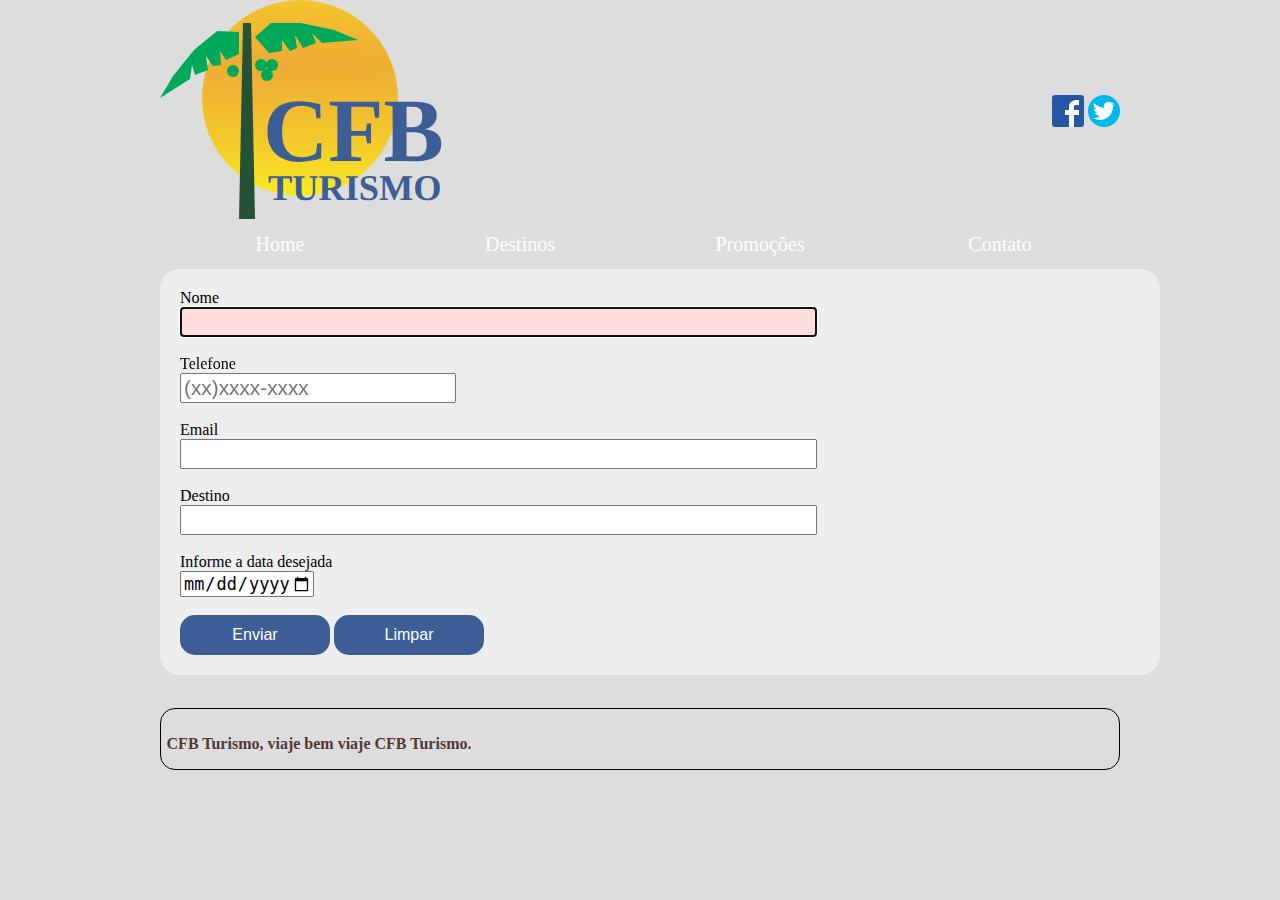
==== contato.html @ 6aed58ff "Initial commit" ====
﻿<!DOCTYPE HTML>
<html lang="pt-br">
<head>
	<meta charset="utf-8">
	<link rel="stylesheet" href="css/estilos.css">
	<title>CFB Turismo</title>
</head>
<body>

	<header id="cab">
		<img src="logo.svg" id="logo">
		<div id="sociais">
			<a href="#" target="_blank"><img src="fbicone.svg"></a>
			<a href="#" target="_blank"><img src="twticone.svg"></a>
		</div>
	</header>
	
	<nav id="menu">
		<ul>
			<li><a href="index.html" target="_self">Home</a></li>
			<li><a href="destinos.html" target="_self">Destinos</a></li>
			<li><a href="promocoes.html" target="_self">Promoções</a></li>
			<li><a href="contato.html" target="_self">Contato</a></li>
		</ul>	
	</nav>

	<br class="vazio">
	
	<section id="contato">
		<form id="fContato" name="fContato" method="post" action="#">
			<label>Nome</label><br>
			<input type="text" name="fNome" maxlength="40" size="50" title="Digite seu nome" required autofocus><br><br>
			
			<label>Telefone</label><br>
			<input type="tel" maxlength="15" name="fFone" pattern="\([0-9]{2}\) [0-9]{4,6}-[0-9]{3,4}$" placeholder="(xx)xxxx-xxxx" title="Digite seu telefone" required><br><br>
			
			<label>Email</label><br>
			<input type="email" name="fMail" size="50" pattern="[a-z0-9._%+-]+@[a-z0-9.-]+\.[a-z]{2,3}$" title="Digite seu email" required><br><br>

			<label>Destino</label><br>
			<input type="text" name="fDestino" maxlength="40" size="50" title="Digite seu local de destino" required><br><br>

			<label>Informe a data desejada</label><br>
			<input type="date" maxlength="10" name="fData" pattern="[0-9]{2}\/[0-9]{2}\/[0-9]{4}$" min="2012-01-01" max="2014-02-20" required><br><br>

			<input type="submit" value="Enviar" id="btn">
			<input type="reset" value="Limpar" id="btn">
		</form>
	</section>
	
	<br class="vazio">
	
	<footer id="rodape">
		<p>CFB Turismo, viaje bem viaje CFB Turismo.</p>
	</footer>

</body>
</html>
---- css/estilos.css ----
body{
	margin: 0 auto;
	width: 960px;
	background-image:url(fundo.svg);
	background-repeat: repeat-x;
	background-color: #DDD;
	padding: 0px;
	overflow-y: scroll;
}

.vazio{
	clear: both;
}

#menu{
	float:left;
	width: 960px;
}

#menu a:hover {
	color:#000;
}

#menu ul {
	list-style: none;
	padding: 0px;
	margin: 0px;
}

#menu li {
	height: 50px;
	display: table-cell;
	text-align: center;
	vertical-align: middle;
	width:240px;
}

#menu ul li a{
	text-decoration: none;
	font-size:20px;
	color: #FFF;
}

#logo{
	float: left;
}

#sociais{
	float: right;
	margin-top: 95px;
}

#main{
	background: #EEE;
	border-radius: 20px;
	padding:20px;
	float: left;
	width: 660px;
}

#destinos, #contato, #promocoes{
	background: #EEE;
	border-radius: 20px;
	padding:20px;
	width: 960px;
}

#main h1, #destinos{
	font-family: Arial;
	font-size: 20pt;
}

#main p, #destinos{
	font-size: 1.3em;
	text-align: justify;
}

#destinos img{
	float: left;
	padding: 0px 10px 0px 0px;
}

#anexo{
	background: #EEE;
	border-radius: 20px;
	padding:20px;
	width: 200px;
	float: right;
	margin-left: 10px;
}

#btn{
	color: #FFF;
	background-color: #3C5D95;
	font-size:1em;
	width: 150px;
	height: 40px;
	border-radius: 15px;
	border: 0px;
	cursor:pointer;
}

#btn:hover{
	background-color: #953C5D;
}

summary{
	font-size: 15pt;
	color: #FFF;
	background-color: #3C5D95;
	padding: 5px 0px 5px 10px;
	margin: 10px 0px 10px 0px;
	cursor:pointer;
}

details[open] summary{
	background-color: #953C5D;
}

input{
	font-size: 1.3em;
}

input:hover{
	border-color:#F00;
}

input:focus{
	background-color:#FDD;
}

footer{
	color:#533737;
	border: 1px solid black;
	margin-top: 15px;
	padding: 10px 0px 0px 0px;
	border-radius: 15px;
}

footer p{
	display:inline-block;
	width:316px;
	text-align:center;
	font-weight: bold;
}
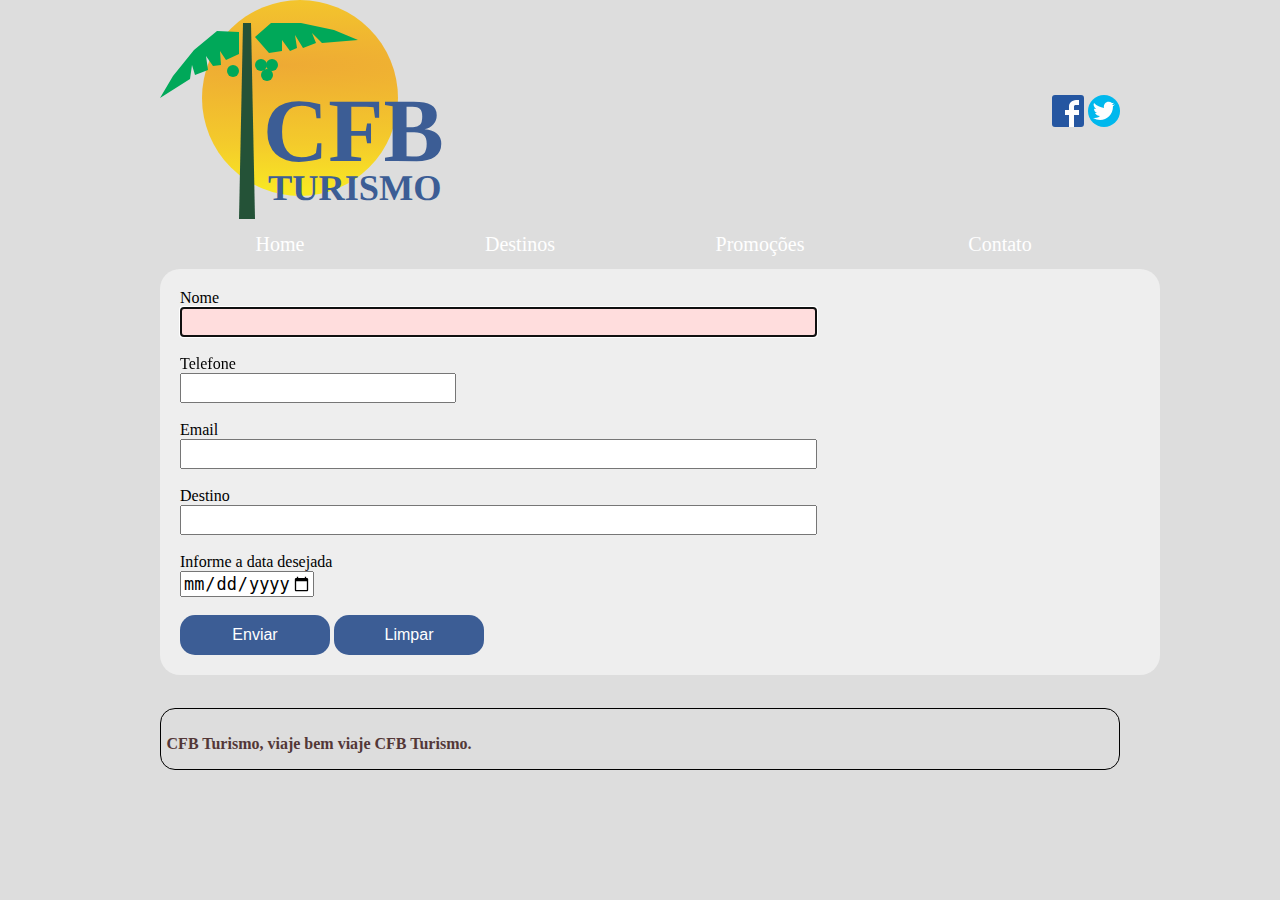
==== commit 50e5eef7: "atualizar" ====
--- a/contato.html
+++ b/contato.html
@@ -32,7 +32,8 @@
 			<input type="text" name="fNome" maxlength="40" size="50" title="Digite seu nome" required autofocus><br><br>
 			
 			<label>Telefone</label><br>
-			<input type="tel" maxlength="15" name="fFone" pattern="\([0-9]{2}\) [0-9]{4,6}-[0-9]{3,4}$" placeholder="(xx)xxxx-xxxx" title="Digite seu telefone" required><br><br>
+			<input type="text" name="telefone" data-mask="(00) 00000-0000" data-mask-selectonfocus="true" /><br><br>
+			<!--<input type="tel" maxlength="15" name="fFone" pattern="\([0-9]{2}\) [0-9]{4,6}-[0-9]{3,4}$" placeholder="(99)99999-9999" title="Digite seu telefone" required><br><br>-->
 			
 			<label>Email</label><br>
 			<input type="email" name="fMail" size="50" pattern="[a-z0-9._%+-]+@[a-z0-9.-]+\.[a-z]{2,3}$" title="Digite seu email" required><br><br>
@@ -41,7 +42,7 @@
 			<input type="text" name="fDestino" maxlength="40" size="50" title="Digite seu local de destino" required><br><br>
 
 			<label>Informe a data desejada</label><br>
-			<input type="date" maxlength="10" name="fData" pattern="[0-9]{2}\/[0-9]{2}\/[0-9]{4}$" min="2012-01-01" max="2014-02-20" required><br><br>
+			<input type="date" maxlength="10" name="fData" pattern="[0-9]{2}\/[0-9]{2}\/[0-9]{4}$" min="2023-01-01" max="2024-12-31" required><br><br>
 
 			<input type="submit" value="Enviar" id="btn">
 			<input type="reset" value="Limpar" id="btn">
